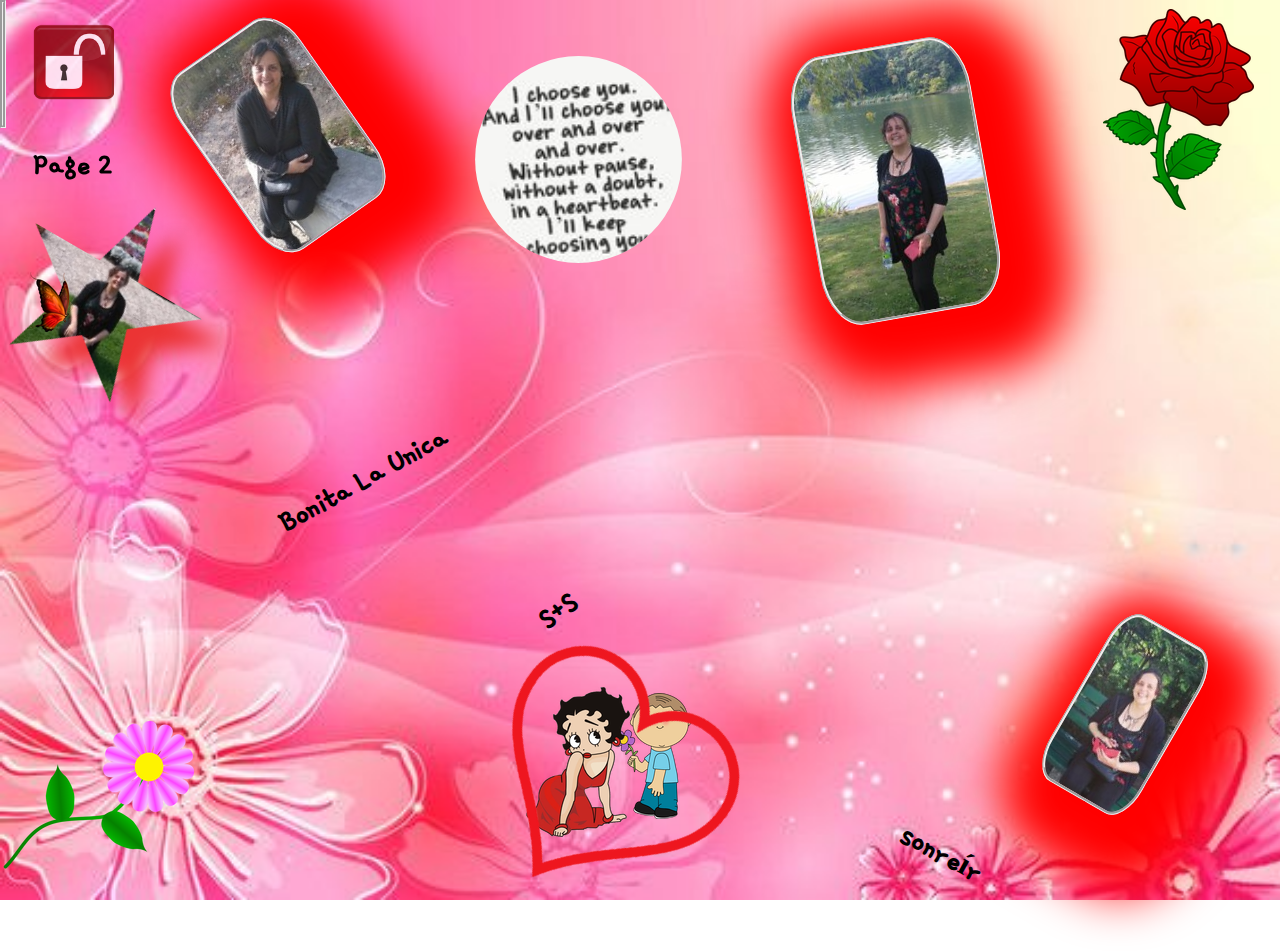
==== index.html @ 8f1fed9a "edit" ====
<!DOCTYPE html>
<html lang="en">
  <head>
    <!-- Global site tag (gtag.js) - Google Analytics -->
    <script
      async
      src="https://www.googletagmanager.com/gtag/js?id=UA-172981545-1"
    ></script>
    <script>
      window.dataLayer = window.dataLayer || [];
      function gtag() {
        dataLayer.push(arguments);
      }
      gtag("js", new Date());

      gtag("config", "UA-172981545-1");
    </script>

    <meta charset="UTF-8" />
    <meta name="viewport" content="width=device-width, initial-scale=1.0" />
    <title>Bonita</title>
    <link rel="stylesheet" href="styles.css" />

    <link
      href="https://fonts.googleapis.com/css2?family=Gamja+Flower&display=swap"
      rel="stylesheet"
    />
  </head>
  <body>
    <main class="main1">
      <img src="bonita1.jpg" alt="bonita" class="bonita1" />
      <span class="writing">Bonita La Unica</span>

      <img src="rose.png" alt="rose" class="rose1" />

      <img src="bonita2.jpg" class="bonita2" />

      <img src="daisy.png" alt="daisy" class="daisy" />

      <span class="smile">sonreír</span>

      <img src="quote.jpg" class="quote1" />

      <img src="hold.png" class="hold1" />

      <img src="cartoon.png" class="cartoon1" />

      <img src="butterfly.png" class="butterfly1" />

      <img src="bonita3.jpg" class="bonita3" />

      <img src="heart.png" class="corazon" />

      <span class="sands">S+S</span>

      <div class="bonita4-wrap"><img src="bonita4.jpg" class="bonita4" /></div>

      <a href="page2.html"
        ><img src="lock.png" class="lock1" /><span class="link1"
          >Page 2
        </span></a
      >
    </main>
  </body>
</html>
---- styles.css ----
* {
  box-sizing: border-box;
  margin: 0;
}

body {
  background-image: url("flower.jpg");
  background-size: cover;
  background-repeat: no-repeat;
  height: 100vh;
}

.main1 {
  display: flex;
  flex-direction: row;
  flex-wrap: wrap;
  width: 50%;
}

.bonita1 {
  border-radius: 20%;
  opacity: 1;
  box-shadow: red 20px 20px 50px 50px;
  border-style: groove;
  position: absolute;
  left: 16%;
  top: 3%;
  transform: rotate(-35deg);
}

.writing {
  display: inline-flex;
  font-family: "Gamja Flower", cursive;
  font-weight: 900;
  font-size: xx-large;
  position: absolute;
  top: 51%;
  left: 21%;
  transform: scale(1.5);
  transform: rotate(-29deg);
}

.rose1 {
  flex: content;

  animation-name: rose;
  animation-duration: 7s;
  position: absolute;
  right: 2%;
  top: 1%;
}

.quote1 {
  border-radius: 20%;
  position: absolute;
  top: 10%;
  left: 40%;
  padding: 12px;
  clip-path: circle(40%);
}
.quote1 {
  transform: scale(1.9);
}
.bonita2 {
  transform: rotate(30deg);
  opacity: 1;
  box-shadow: red 20px 20px 50px 50px;
  border-style: groove;
  border-radius: 20%;
  position: absolute;
  right: 8%;
  bottom: 10%;
}
.bonita3 {
  transform: rotate(-10deg);
  opacity: 1;
  box-shadow: red 20px 20px 50px 50px;
  border-style: groove;
  border-radius: 20%;
  position: absolute;
  top: 5%;
  right: 23%;
}
.daisy {
  position: absolute;
  bottom: 3%;
}

.hold1 {
  position: absolute;
  bottom: 9%;
  left: 48%;
}

.cartoon1 {
  bottom: 7%;
  position: absolute;
  left: 41.13%;
}

.butterfly1 {
  top: 30%;
  left: 2%;
  position: absolute;
}

.butterfly1 {
  animation-name: butterfly;
  animation-duration: 5s;
  animation-iteration-count: infinite;
  animation-direction: alternate;
  z-index: 1000;
}

.smile {
  font-family: "Gamja Flower", cursive;
  font-weight: 900;
  font-size: xx-large;
  position: absolute;
  right: 23%;
  bottom: 3%;
  transform: rotate(29deg);
}

.lock1 {opacity: 0.8;transform: scale(.6)}

.link1 {position: absolute;left:2.6%;top:16%;font-family: "Gamja Flower", cursive;
    font-weight: 900;
    font-size: xx-large;color:black}

.corazon {
  position: absolute;
  left: 37%;
  bottom: 0%;
  transform: rotate(36deg);
}

.sands {
  font-family: "Gamja Flower", cursive;
  font-weight: 800;
  font-size: xx-large;
  position: absolute;
  left: 42%;
  bottom: 30%;
  transform: rotate(-35deg);}

  .bonita4 {width: 200px;border-style: groove;
  opacity: 1;
  border-style: groove;
  position: absolute;bottom:-229%;left:15%;transform: rotate(30deg);clip-path:polygon(50% 0%, 61% 35%, 98% 35%, 68% 57%, 79% 91%, 50% 70%, 21% 91%, 32% 57%, 2% 35%, 39% 35%);;}

  .bonita4-wrap{filter: drop-shadow(25px 25px 10px  rgba(235, 52, 52, 1.0));
    border-style: groove; }

  @keyframes rose {
    0% {
      opacity: 0.2;
    }

    50% {
      opacity: 0.5;
    }

    100% {
      opacity: 1;
    }
  }
  @media (max-width: 600px) {
    .quote1 {
      display: none;
    }
  }

  @media (max-width: 600px) {
    .cartoon1 {
      display: none;
    }
  }

  @media (max-width: 600px) {
    .hold1 {
      display: none;
    }
  }
  @media (max-width: 600px) {
    .bonita3 {
      display: none;
    }
  }

  @media (max-width: 600px) {
    .sands {
      display: none;
    }
  }

  @media (max-width: 600px) {
    .bonita4 {
      display: none;
    }
  }

  @media (max-width: 600px) {
    .lock1 {display:none;}
    }
    @media (max-width: 600px) {
        .link1 {
          display: none;
        }
      }

      @media (max-width: 600px) {
        body {height: 100vh;
        }
      }

  @keyframes butterfly {
    0% {
      top: 0;
      left: 0;
    }
    10% {
      top: 20%;
      left: 10%;
    }
    20% {
      top: 30%;
      left: 35%;
    }
    30% {
      top: 50%;
      left: 60%;
    }
    40% {
      top: 80%;
      left: 40%;
    }

    60% {
      bottom: 10%;
      right: 30%;
    }
    75% {
      top: 5%;
      left: 50%;
    }
    100% {
      top: 100px;
      left: 80%;
    }
  }

  @media (max-width: 600px) {
    .corazon {
      display: none;
    }
  }
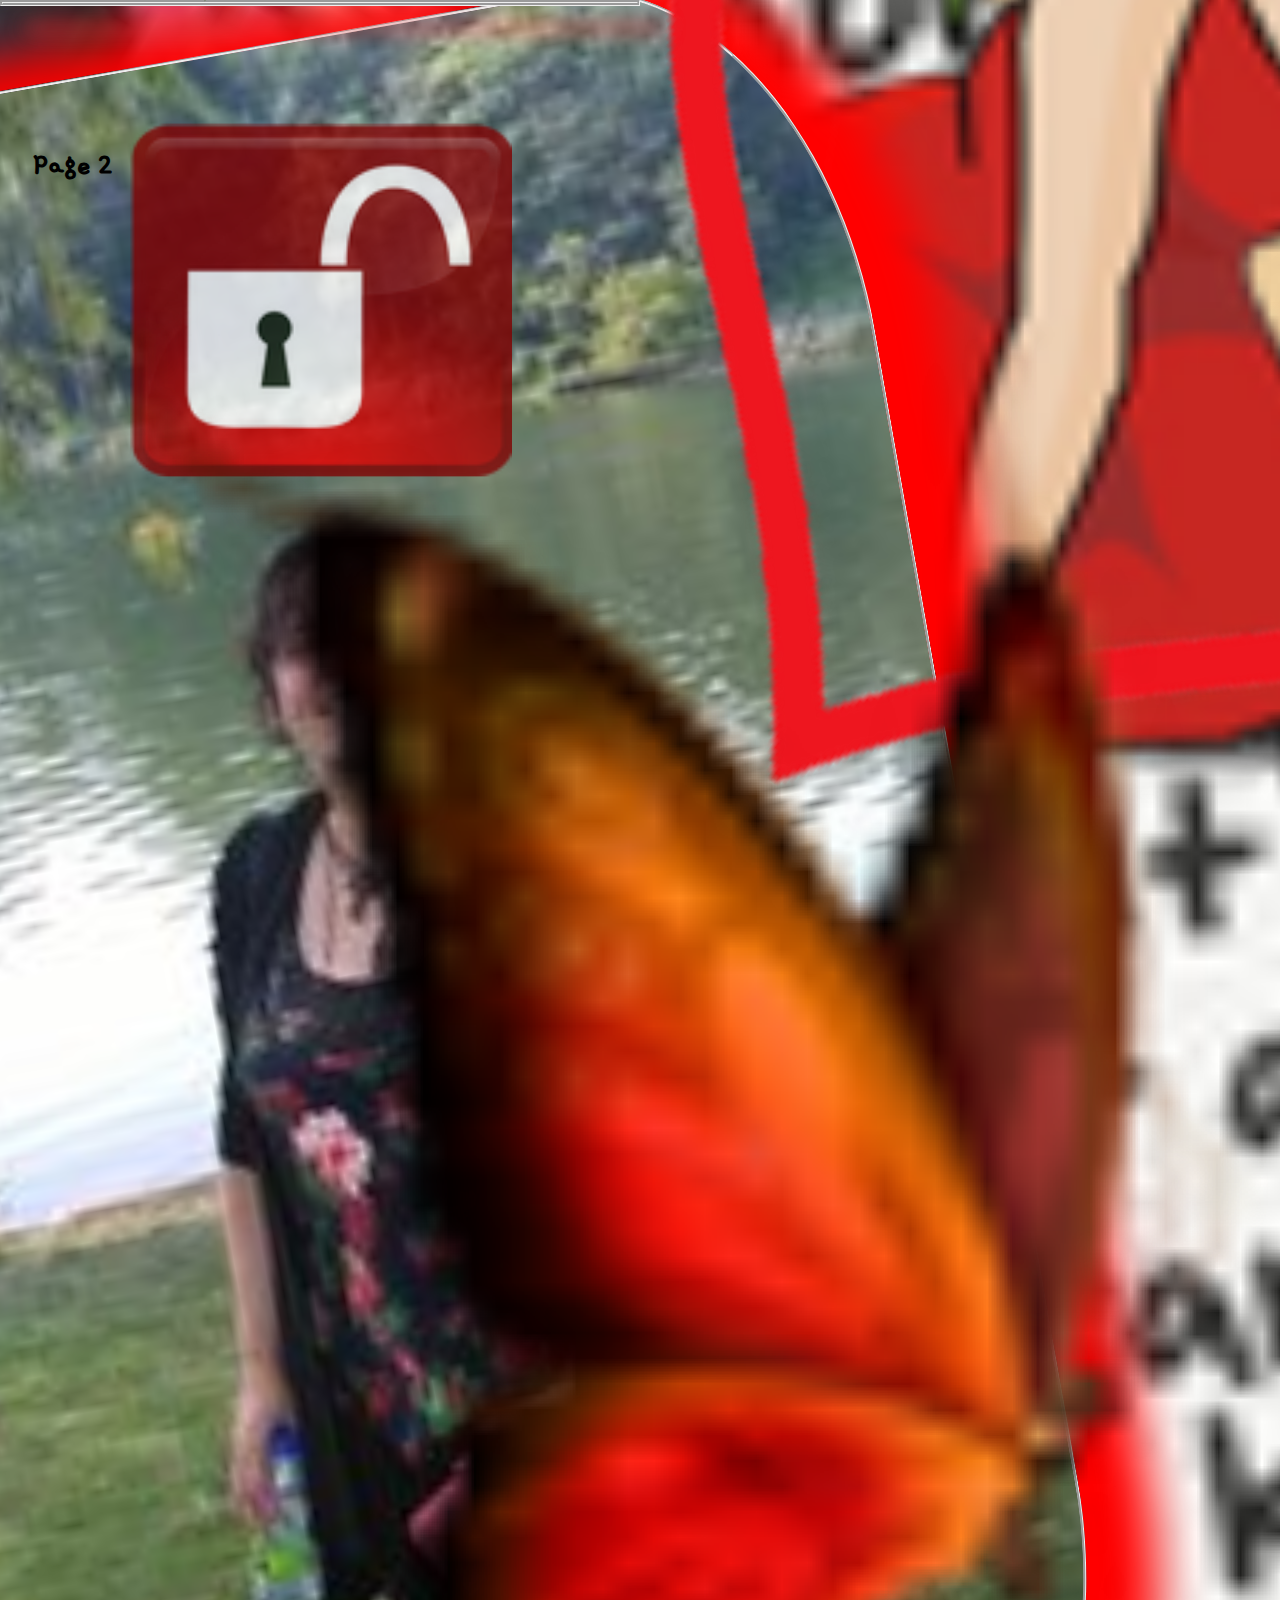
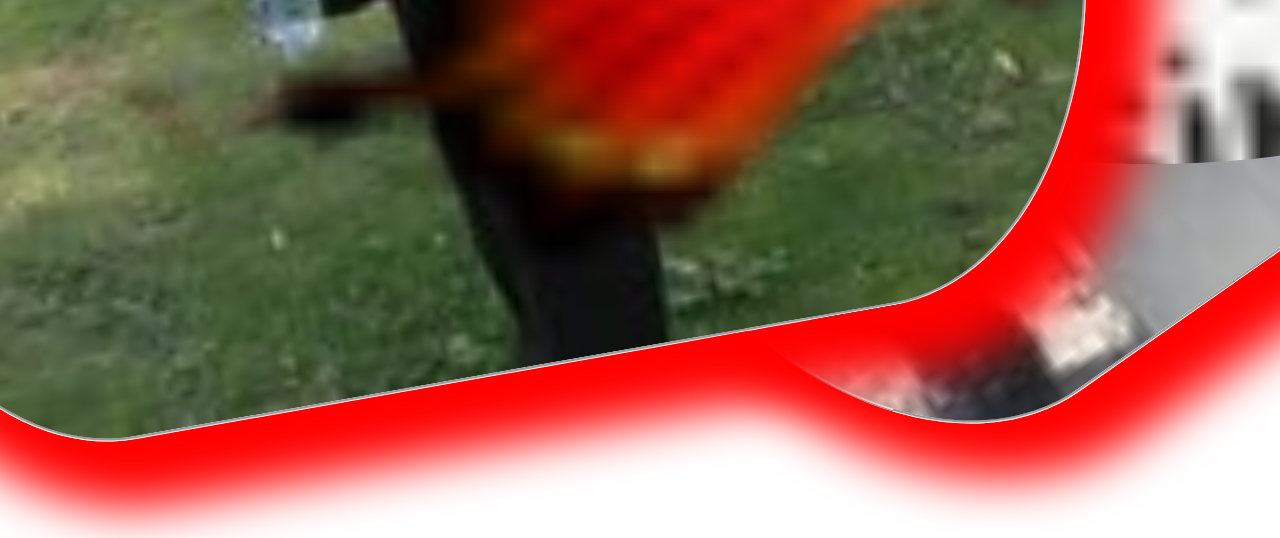
==== commit 37a21d4d: "edit" ====
--- a/styles.css
+++ b/styles.css
@@ -1,6 +1,7 @@
 * {
   box-sizing: border-box;
   margin: 0;
+  width: 100%;
 }
 
 body {
@@ -122,11 +123,20 @@
   transform: rotate(29deg);
 }
 
-.lock1 {opacity: 0.8;transform: scale(.6)}
-
-.link1 {position: absolute;left:2.6%;top:16%;font-family: "Gamja Flower", cursive;
-    font-weight: 900;
-    font-size: xx-large;color:black}
+.lock1 {
+  opacity: 0.8;
+  transform: scale(0.6);
+}
+
+.link1 {
+  position: absolute;
+  left: 2.6%;
+  top: 16%;
+  font-family: "Gamja Flower", cursive;
+  font-weight: 900;
+  font-size: xx-large;
+  color: black;
+}
 
 .corazon {
   position: absolute;
@@ -142,117 +152,155 @@
   position: absolute;
   left: 42%;
   bottom: 30%;
-  transform: rotate(-35deg);}
-
-  .bonita4 {width: 200px;border-style: groove;
+  transform: rotate(-35deg);
+}
+
+.bonita4 {
+  width: 200px;
+  border-style: groove;
   opacity: 1;
   border-style: groove;
-  position: absolute;bottom:-229%;left:15%;transform: rotate(30deg);clip-path:polygon(50% 0%, 61% 35%, 98% 35%, 68% 57%, 79% 91%, 50% 70%, 21% 91%, 32% 57%, 2% 35%, 39% 35%);;}
-
-  .bonita4-wrap{filter: drop-shadow(25px 25px 10px  rgba(235, 52, 52, 1.0));
-    border-style: groove; }
-
-  @keyframes rose {
-    0% {
-      opacity: 0.2;
-    }
-
-    50% {
-      opacity: 0.5;
-    }
-
-    100% {
-      opacity: 1;
-    }
-  }
-  @media (max-width: 600px) {
-    .quote1 {
-      display: none;
-    }
-  }
-
-  @media (max-width: 600px) {
-    .cartoon1 {
-      display: none;
-    }
-  }
-
-  @media (max-width: 600px) {
-    .hold1 {
-      display: none;
-    }
-  }
-  @media (max-width: 600px) {
-    .bonita3 {
-      display: none;
-    }
-  }
-
-  @media (max-width: 600px) {
-    .sands {
-      display: none;
-    }
-  }
-
-  @media (max-width: 600px) {
-    .bonita4 {
-      display: none;
-    }
-  }
-
-  @media (max-width: 600px) {
-    .lock1 {display:none;}
-    }
-    @media (max-width: 600px) {
-        .link1 {
-          display: none;
-        }
-      }
-
-      @media (max-width: 600px) {
-        body {height: 100vh;
-        }
-      }
-
-  @keyframes butterfly {
-    0% {
-      top: 0;
-      left: 0;
-    }
-    10% {
-      top: 20%;
-      left: 10%;
-    }
-    20% {
-      top: 30%;
-      left: 35%;
-    }
-    30% {
-      top: 50%;
-      left: 60%;
-    }
-    40% {
-      top: 80%;
-      left: 40%;
-    }
-
-    60% {
-      bottom: 10%;
-      right: 30%;
-    }
-    75% {
-      top: 5%;
-      left: 50%;
-    }
-    100% {
-      top: 100px;
-      left: 80%;
-    }
-  }
-
-  @media (max-width: 600px) {
-    .corazon {
-      display: none;
-    }
-  }
-
+  position: absolute;
+  bottom: -229%;
+  left: 15%;
+  transform: rotate(30deg);
+  clip-path: polygon(
+    50% 0%,
+    61% 35%,
+    98% 35%,
+    68% 57%,
+    79% 91%,
+    50% 70%,
+    21% 91%,
+    32% 57%,
+    2% 35%,
+    39% 35%
+  );
+}
+
+.bonita4-wrap {
+  filter: drop-shadow(25px 25px 10px rgba(235, 52, 52, 1));
+  border-style: groove;
+}
+
+.new-header {
+  text-transform: uppercase;
+}
+
+.page2-list {width: 100%;height:2em;background-color: rgb(23, 36, 160);
+}
+
+  .page2-list {display:flex;
+    list-style: none;align-items: center;justify-items: center;flex-direction: row;color:white}
+
+li {font-family: 'Roboto', sans-serif;display: flex;justify-content: center;}
+
+
+/*.page2-background {width:100%;height: 100vh;
+  background-image: url("greenmountains.jpg");background-repeat: no-repeat;background-size: cover;}*//
+@keyframes rose {
+  0% {
+    opacity: 0.2;
+  }
+
+  50% {
+    opacity: 0.5;
+  }
+
+  100% {
+    opacity: 1;
+  }
+}
+@media (max-width: 600px) {
+  .quote1 {
+    display: none;
+  }
+}
+
+@media (max-width: 600px) {
+  .cartoon1 {
+    display: none;
+  }
+}
+
+@media (max-width: 600px) {
+  .hold1 {
+    display: none;
+  }
+}
+@media (max-width: 600px) {
+  .bonita3 {
+    display: none;
+  }
+}
+
+@media (max-width: 600px) {
+  .sands {
+    display: none;
+  }
+}
+
+@media (max-width: 600px) {
+  .bonita4 {
+    display: none;
+  }
+}
+
+@media (max-width: 600px) {
+  .lock1 {
+    display: none;
+  }
+}
+@media (max-width: 600px) {
+  .link1 {
+    display: none;
+  }
+}
+
+@media (max-width: 600px) {
+  body {
+    height: 100vh;
+  }
+}
+
+@keyframes butterfly {
+  0% {
+    top: 0;
+    left: 0;
+  }
+  10% {
+    top: 20%;
+    left: 10%;
+  }
+  20% {
+    top: 30%;
+    left: 35%;
+  }
+  30% {
+    top: 50%;
+    left: 60%;
+  }
+  40% {
+    top: 80%;
+    left: 40%;
+  }
+
+  60% {
+    bottom: 10%;
+    right: 30%;
+  }
+  75% {
+    top: 5%;
+    left: 50%;
+  }
+  100% {
+    top: 100px;
+    left: 80%;
+  }
+}
+
+@media (max-width: 600px) {
+  .corazon {
+    display: none;
+  }
+}
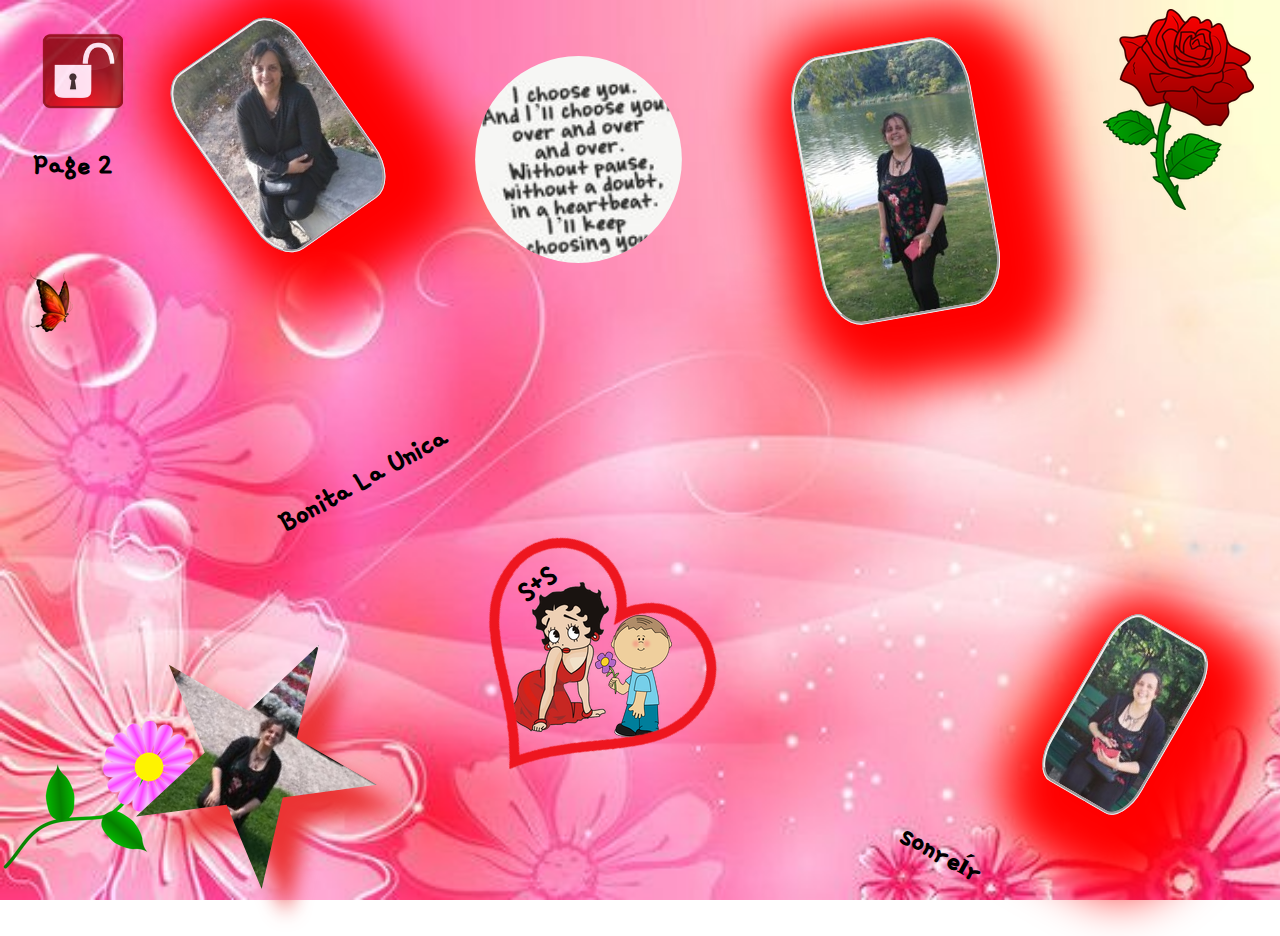
==== commit bd0e1d69: "edit" ====
--- a/index.html
+++ b/index.html
@@ -26,7 +26,7 @@
       rel="stylesheet"
     />
   </head>
-  <body>
+  <body class="body1">
     <main class="main1">
       <img src="bonita1.jpg" alt="bonita" class="bonita1" />
       <span class="writing">Bonita La Unica</span>
@@ -40,20 +40,23 @@
       <span class="smile">sonreír</span>
 
       <img src="quote.jpg" class="quote1" />
-
-      <img src="hold.png" class="hold1" />
-
-      <img src="cartoon.png" class="cartoon1" />
+      <div class="bonita4-wrap"><img src="bonita4.jpg" class="bonita4" /></div>
+     
 
       <img src="butterfly.png" class="butterfly1" />
 
       <img src="bonita3.jpg" class="bonita3" />
 
+      <div class="mini-wrapper">
+      <img src="hold.png" 
+      class="hold1" />
+
+      <img src="cartoon.png" class="cartoon1" />
       <img src="heart.png" class="corazon" />
 
       <span class="sands">S+S</span>
-
-      <div class="bonita4-wrap"><img src="bonita4.jpg" class="bonita4" /></div>
+    </div>
+      
 
       <a href="page2.html"
         ><img src="lock.png" class="lock1" /><span class="link1"
--- a/styles.css
+++ b/styles.css
@@ -1,21 +1,17 @@
 * {
   box-sizing: border-box;
   margin: 0;
-  width: 100%;
-}
-
-body {
+}
+
+.body1 {
   background-image: url("flower.jpg");
   background-size: cover;
   background-repeat: no-repeat;
   height: 100vh;
 }
 
-.main1 {
-  display: flex;
-  flex-direction: row;
-  flex-wrap: wrap;
-  width: 50%;
+.main1 {width: 100%;height:100%;
+  position: relative;
 }
 
 .bonita1 {
@@ -89,14 +85,14 @@
 
 .hold1 {
   position: absolute;
-  bottom: 9%;
-  left: 48%;
+  bottom: 17%;
+  left: 85%;
 }
 
 .cartoon1 {
-  bottom: 7%;
-  position: absolute;
-  left: 41.13%;
+  bottom: 20%;
+  position: absolute;
+  left: 55.13%;
 }
 
 .butterfly1 {
@@ -123,7 +119,7 @@
   transform: rotate(29deg);
 }
 
-.lock1 {
+.lock1 {position:absolute;top:1%;left:1.2%;
   opacity: 0.8;
   transform: scale(0.6);
 }
@@ -150,21 +146,16 @@
   font-weight: 800;
   font-size: xx-large;
   position: absolute;
-  left: 42%;
-  bottom: 30%;
+  left: 59%;
+  bottom: 63%;
   transform: rotate(-35deg);
 }
 
 .bonita4 {
-  width: 200px;
-  border-style: groove;
-  opacity: 1;
-  border-style: groove;
-  position: absolute;
-  bottom: -229%;
-  left: 15%;
-  transform: rotate(30deg);
-  clip-path: polygon(
+  border-style: groove;
+  opacity: 1;
+  position: absolute; bottom:0%;width: 250px;
+  transform: rotate(30deg);clip-path: polygon(
     50% 0%,
     61% 35%,
     98% 35%,
@@ -174,30 +165,15 @@
     21% 91%,
     32% 57%,
     2% 35%,
-    39% 35%
-  );
-}
-
-.bonita4-wrap {
-  filter: drop-shadow(25px 25px 10px rgba(235, 52, 52, 1));
-  border-style: groove;
-}
-
-.new-header {
-  text-transform: uppercase;
-}
-
-.page2-list {width: 100%;height:2em;background-color: rgb(23, 36, 160);
-}
-
-  .page2-list {display:flex;
-    list-style: none;align-items: center;justify-items: center;flex-direction: row;color:white}
-
-li {font-family: 'Roboto', sans-serif;display: flex;justify-content: center;}
-
-
-/*.page2-background {width:100%;height: 100vh;
-  background-image: url("greenmountains.jpg");background-repeat: no-repeat;background-size: cover;}*//
+    39% 35%);
+  
+
+}
+
+.bonita4-wrap {position: relative;width:500px;height:100%;bottom:1%;left:10%;filter: drop-shadow(25px 25px 10px rgba(235, 52, 52, 1));
+}
+
+.mini-wrapper {width:300px;height: 300px;position: absolute;right:50%;bottom:12%;}
 @keyframes rose {
   0% {
     opacity: 0.2;
@@ -211,53 +187,53 @@
     opacity: 1;
   }
 }
-@media (max-width: 600px) {
+@media (max-width: 1024px) {
   .quote1 {
     display: none;
   }
 }
 
-@media (max-width: 600px) {
+@media (max-width: 1024px) {
   .cartoon1 {
     display: none;
   }
 }
 
-@media (max-width: 600px) {
+@media (max-width: 1024px) {
   .hold1 {
     display: none;
   }
 }
-@media (max-width: 600px) {
+@media (max-width: 1024px) {
   .bonita3 {
     display: none;
   }
 }
 
-@media (max-width: 600px) {
+@media (max-width: 1024px) {
   .sands {
     display: none;
   }
 }
 
-@media (max-width: 600px) {
+@media (max-width: 1024px) {
   .bonita4 {
     display: none;
   }
 }
 
-@media (max-width: 600px) {
+@media (max-width: 1024px) {
   .lock1 {
     display: none;
   }
 }
-@media (max-width: 600px) {
+@media (max-width: 1024px) {
   .link1 {
     display: none;
   }
 }
 
-@media (max-width: 600px) {
+@media (max-width: 1024px) {
   body {
     height: 100vh;
   }
@@ -299,7 +275,7 @@
   }
 }
 
-@media (max-width: 600px) {
+@media (max-width: 1024px) {
   .corazon {
     display: none;
   }
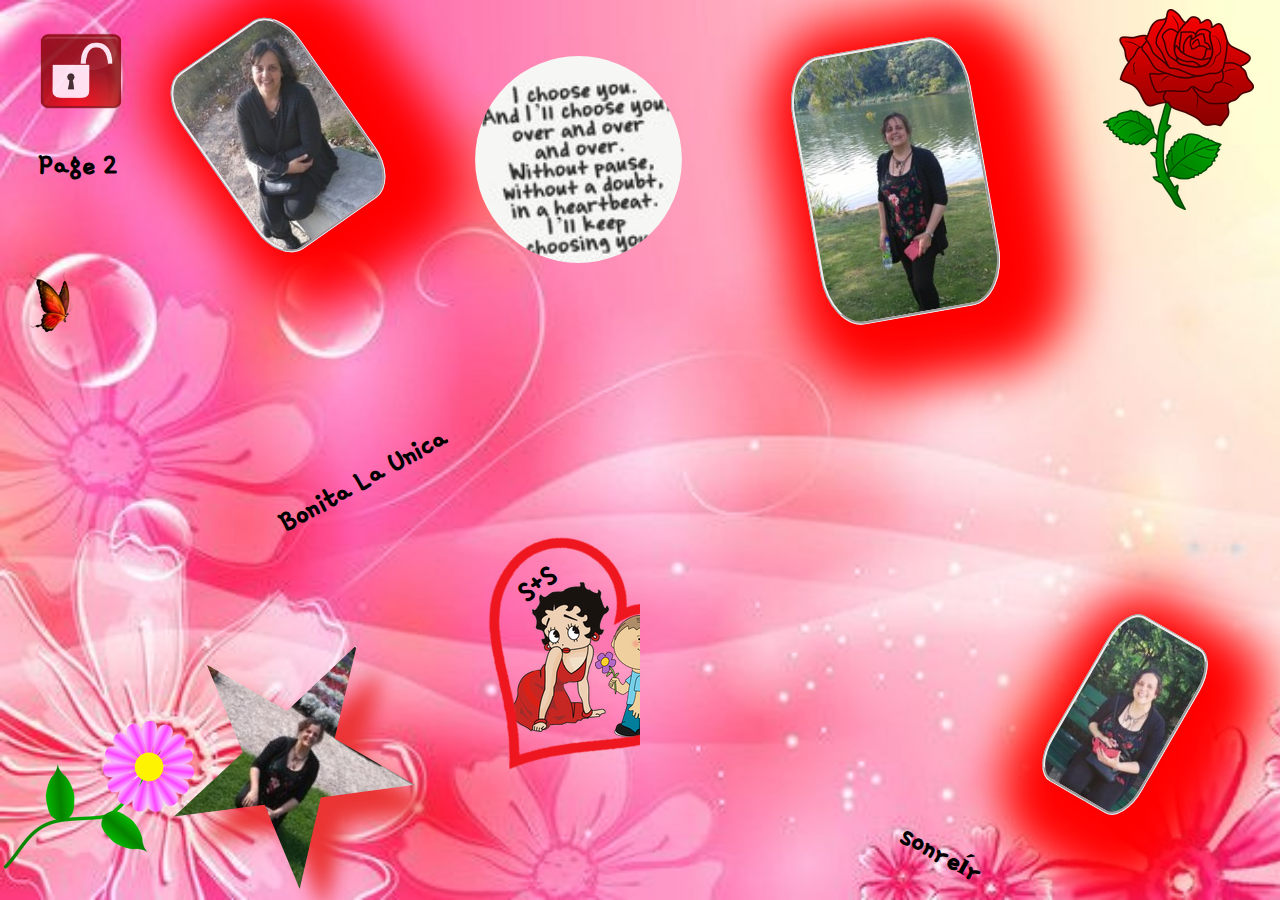
==== commit f7088343: "edit" ====
--- a/index.html
+++ b/index.html
@@ -62,7 +62,7 @@
         ><img src="lock.png" class="lock1" /><span class="link1"
           >Page 2
         </span></a
-      >
+      ></div>
     </main>
   </body>
 </html>
--- a/styles.css
+++ b/styles.css
@@ -1,7 +1,15 @@
 * {
   box-sizing: border-box;
   margin: 0;
-}
+  padding: 0;overflow-y: hidden;
+}
+
+/* 
+--misty-rose: hsla(0, 40%, 91%, 1);
+--twilight-lavender: hsla(317, 25%, 37%, 1);
+--carolina-blue: hsla(206, 88%, 55%, 1);
+--mountain-meadow: hsla(170, 100%, 37%, 1);
+--rich-black: hsla(180, 38%, 16%, 1);*/
 
 .body1 {
   background-image: url("flower.jpg");
@@ -10,7 +18,9 @@
   height: 100vh;
 }
 
-.main1 {width: 100%;height:100%;
+.main1 {
+  width: 100%;
+  height: 100%;
   position: relative;
 }
 
@@ -119,14 +129,18 @@
   transform: rotate(29deg);
 }
 
-.lock1 {position:absolute;top:1%;left:1.2%;
+
+.lock1 {
+  position: absolute;
+  top: 1%;
+  left: 1%;
   opacity: 0.8;
   transform: scale(0.6);
 }
 
 .link1 {
   position: absolute;
-  left: 2.6%;
+  left: 3%;
   top: 16%;
   font-family: "Gamja Flower", cursive;
   font-weight: 900;
@@ -154,8 +168,11 @@
 .bonita4 {
   border-style: groove;
   opacity: 1;
-  position: absolute; bottom:0%;width: 250px;
-  transform: rotate(30deg);clip-path: polygon(
+  position: absolute;
+  bottom: 0%;
+  width: 250px;
+  transform: rotate(30deg);
+  clip-path: polygon(
     50% 0%,
     61% 35%,
     98% 35%,
@@ -165,15 +182,26 @@
     21% 91%,
     32% 57%,
     2% 35%,
-    39% 35%);
-  
-
-}
-
-.bonita4-wrap {position: relative;width:500px;height:100%;bottom:1%;left:10%;filter: drop-shadow(25px 25px 10px rgba(235, 52, 52, 1));
-}
-
-.mini-wrapper {width:300px;height: 300px;position: absolute;right:50%;bottom:12%;}
+    39% 35%
+  );
+}
+
+.bonita4-wrap {
+  position: relative;
+  width: 500px;
+  height: 100%;
+  bottom: 1%;
+  left: 13%;
+  filter: drop-shadow(25px 25px 10px rgba(235, 52, 52, 1));
+}
+
+.mini-wrapper {
+  width: 300px;
+  height: 300px;
+  position: absolute;
+  right: 50%;
+  bottom: 12%;
+}
 @keyframes rose {
   0% {
     opacity: 0.2;
@@ -187,6 +215,83 @@
     opacity: 1;
   }
 }
+
+
+
+.page2-body {
+  margin: 0 auto;
+ height:100vh;
+  
+}
+
+li {
+  display: inline-flex;
+  font-family: Impact, Haettenschweiler, "Arial Narrow Bold", sans-serif;
+  justify-content: center;
+  font-size: 28px;
+
+  width: 100px;
+  height: 100px;
+}
+
+.hero {
+  position: relative;
+  top: 195px;left:50px;
+  display: inline-block;
+  background-image: url("yellow1.jpg");
+  width: 575px;
+  height: 300px;
+  background-position: bottom;
+  transform: rotate(-30deg);
+  border-radius: 90px;
+  border-style: ridge;
+  border-width: 4px;
+}
+
+iframe {
+  border-radius: 30px;
+  position: relative;
+  bottom: 140px;
+  left: 25px;
+}
+
+.poem1 {
+  opacity: 0.6;
+  width: 180px;
+  height: 275px;
+  border-radius: 26px;
+  border-style: solid;
+  border-color: orangered;
+  position: relative;
+  top: 15px;
+  left: 125px;
+}
+
+.page2-body {
+  height: 100vh;
+  background-image: url("pastel.jpg");
+  background-size: cover;
+  background-repeat: no-repeat;
+}
+
+.writing2 {display: inline-block;
+  font-family: "Cedarville Cursive", cursive;
+  font-size: 80px;
+  color: orangered;
+  position: relative;
+  bottom: 50px;left:350px;
+  transform: rotate(-30deg);
+}
+
+.heart1 {
+  position: relative;
+  bottom: 300px;
+  right:740px;
+}.open {
+  position: relative;
+  bottom: 100px;
+  left: 150px;
+
 @media (max-width: 1024px) {
   .quote1 {
     display: none;
@@ -201,11 +306,6 @@
 
 @media (max-width: 1024px) {
   .hold1 {
-    display: none;
-  }
-}
-@media (max-width: 1024px) {
-  .bonita3 {
     display: none;
   }
 }
@@ -280,3 +380,4 @@
     display: none;
   }
 }
+}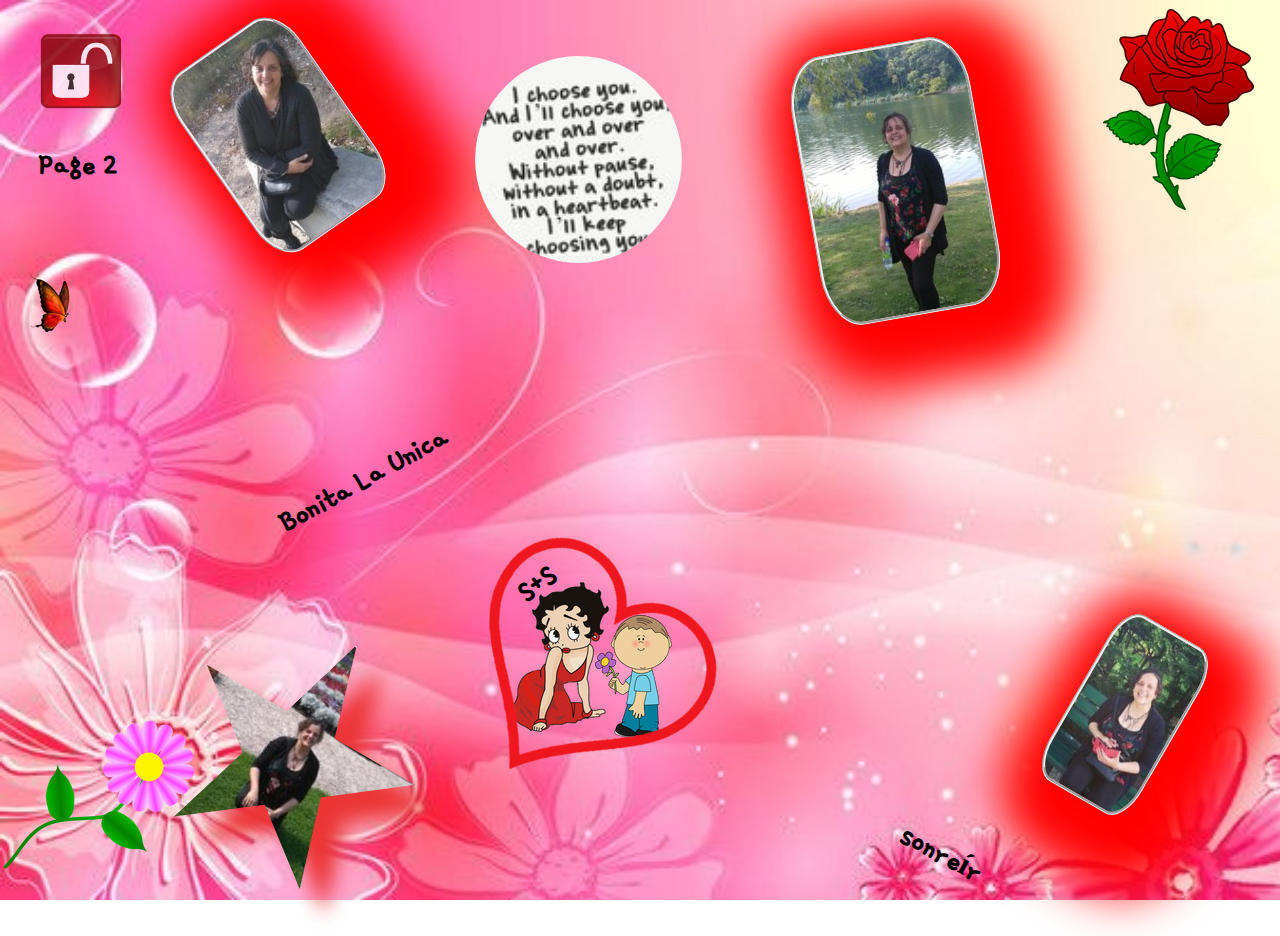
==== commit ad4c5c02: "edit" ====
--- a/index.html
+++ b/index.html
@@ -58,7 +58,7 @@
     </div>
       
 
-      <a href="page2.html"
+      <a href="https://bonita.netlify.app/page2.html"
         ><img src="lock.png" class="lock1" /><span class="link1"
           >Page 2
         </span></a
--- a/styles.css
+++ b/styles.css
@@ -1,7 +1,7 @@
 * {
   box-sizing: border-box;
   margin: 0;
-  padding: 0;overflow-y: hidden;
+  padding: 0;
 }
 
 /* 
@@ -130,7 +130,7 @@
 }
 
 
-.lock1 {
+.lock1 {cursor: pointer;
   position: absolute;
   top: 1%;
   left: 1%;
@@ -287,9 +287,9 @@
   position: relative;
   bottom: 300px;
   right:740px;
-}.open {
-  position: relative;
-  bottom: 100px;
+}.open {cursor: pointer;
+  position: relative;
+  bottom: 400px;
   left: 150px;
 
 @media (max-width: 1024px) {
